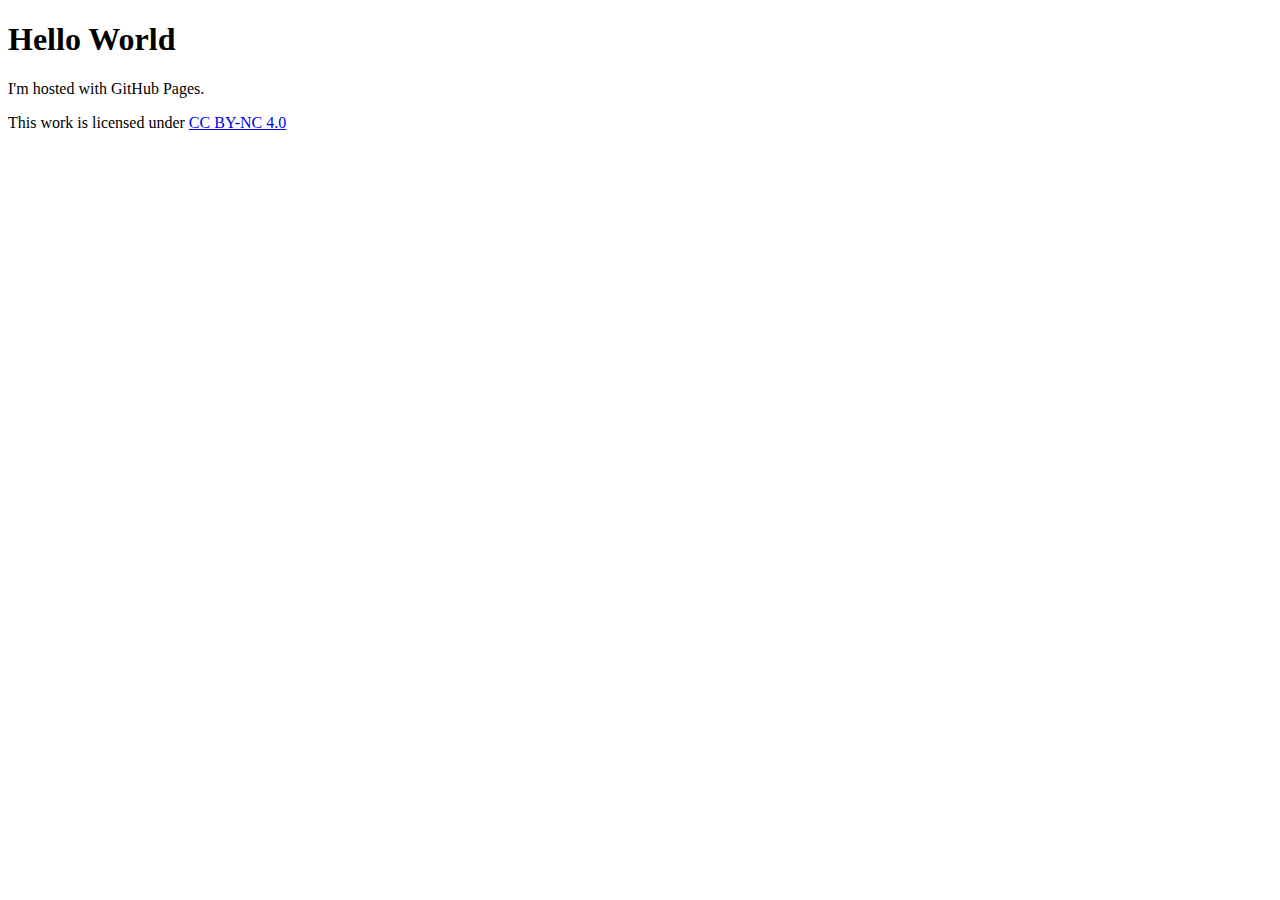
==== index.html @ 1fe31075 "Update index.html" ====
<!DOCTYPE html>
<html>



<head>
    <!-- Google tag (gtag.js) -->
<script async src="https://www.googletagmanager.com/gtag/js?id=G-3R4GNNH2TG"></script>
<script>
  window.dataLayer = window.dataLayer || [];
  function gtag(){dataLayer.push(arguments);}
  gtag('js', new Date());

  gtag('config', 'G-3R4GNNH2TG');
</script>

<!-- Google Tag Manager -->
<script>(function(w,d,s,l,i){w[l]=w[l]||[];w[l].push({'gtm.start':
    new Date().getTime(),event:'gtm.js'});var f=d.getElementsByTagName(s)[0],
    j=d.createElement(s),dl=l!='dataLayer'?'&l='+l:'';j.async=true;j.src=
    'https://www.googletagmanager.com/gtm.js?id='+i+dl;f.parentNode.insertBefore(j,f);
    })(window,document,'script','dataLayer','GTM-WMJVPXX2');</script>
    <!-- End Google Tag Manager -->


</head>

<body>
    <!-- Google Tag Manager (noscript) -->
<noscript><iframe src="https://www.googletagmanager.com/ns.html?id=GTM-WMJVPXX2"
    height="0" width="0" style="display:none;visibility:hidden"></iframe></noscript>
    <!-- End Google Tag Manager (noscript) -->
<h1>Hello World</h1>
<p>I'm hosted with GitHub Pages.</p>


<p xmlns:cc="http://creativecommons.org/ns#" >This work is licensed under <a href="https://creativecommons.org/licenses/by-nc/4.0/?ref=chooser-v1" target="_blank" rel="license noopener noreferrer" style="display:inline-block;">CC BY-NC 4.0<img style="height:22px!important;margin-left:3px;vertical-align:text-bottom;" src="https://mirrors.creativecommons.org/presskit/icons/cc.svg?ref=chooser-v1" alt=""><img style="height:22px!important;margin-left:3px;vertical-align:text-bottom;" src="https://mirrors.creativecommons.org/presskit/icons/by.svg?ref=chooser-v1" alt=""><img style="height:22px!important;margin-left:3px;vertical-align:text-bottom;" src="https://mirrors.creativecommons.org/presskit/icons/nc.svg?ref=chooser-v1" alt=""></a></p> 


</body>

</html>
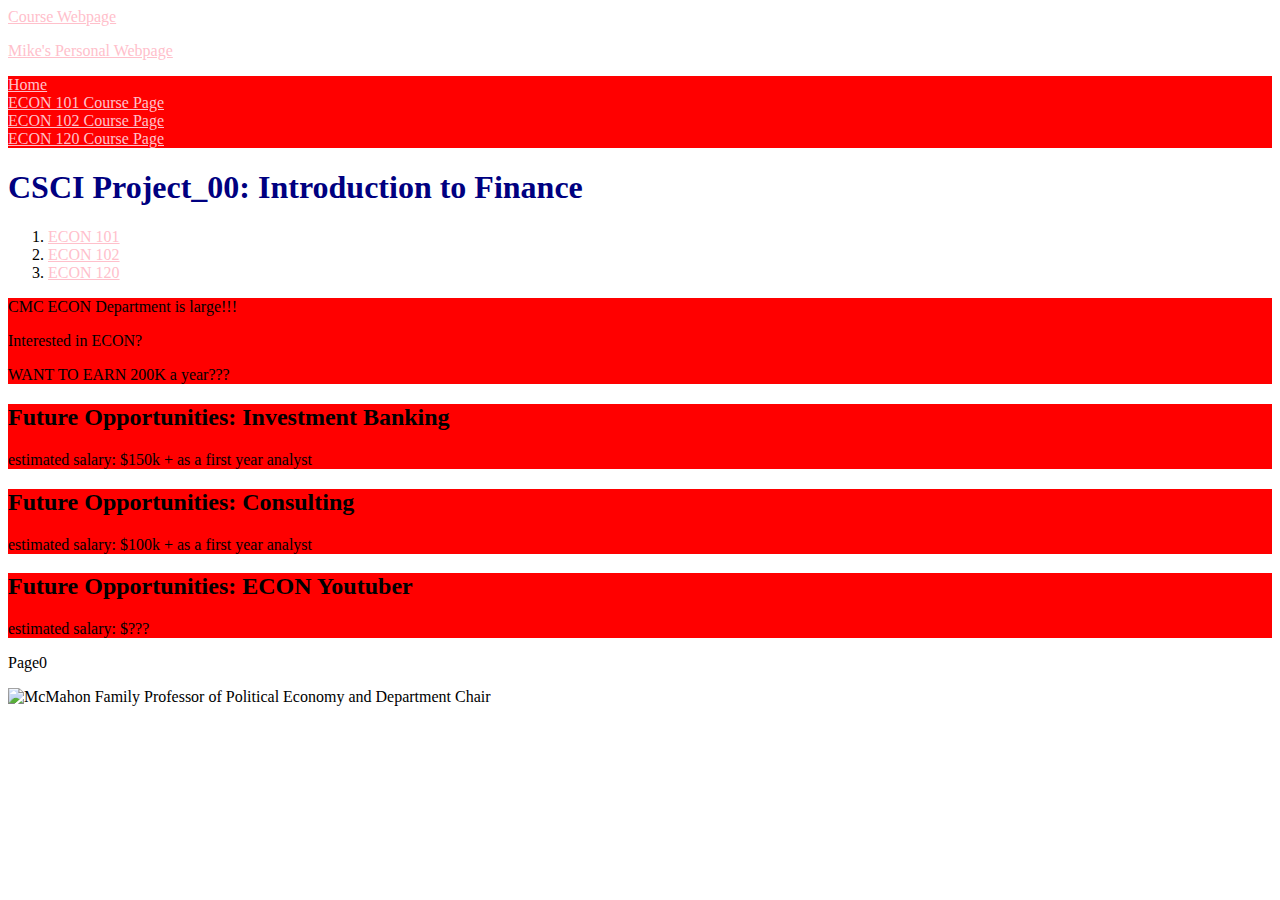
==== commit dfbec683: "e" ====
--- a/index.html
+++ b/index.html
@@ -1,42 +1,74 @@
 <!DOCTYPE html>
-<html>
+<html lang="en">
+    <head>
+        <title>
+            CSCI Project_00
+        </title>
+        
+        <meta name = "description" content = "ECON Prerequisites - Graduation Requirements">
+
+        <link rel="stylesheet" href="style.css">
+
+        <style>
+        
+        </style>
+    </head>
 
 
 
-<head>
-    <!-- Google tag (gtag.js) -->
-<script async src="https://www.googletagmanager.com/gtag/js?id=G-3R4GNNH2TG"></script>
-<script>
-  window.dataLayer = window.dataLayer || [];
-  function gtag(){dataLayer.push(arguments);}
-  gtag('js', new Date());
-
-  gtag('config', 'G-3R4GNNH2TG');
-</script>
-
-<!-- Google Tag Manager -->
-<script>(function(w,d,s,l,i){w[l]=w[l]||[];w[l].push({'gtm.start':
-    new Date().getTime(),event:'gtm.js'});var f=d.getElementsByTagName(s)[0],
-    j=d.createElement(s),dl=l!='dataLayer'?'&l='+l:'';j.async=true;j.src=
-    'https://www.googletagmanager.com/gtm.js?id='+i+dl;f.parentNode.insertBefore(j,f);
-    })(window,document,'script','dataLayer','GTM-WMJVPXX2');</script>
-    <!-- End Google Tag Manager -->
+    <body>
+        <a href="https://github.com/mikeizbicki/cmc-csci040">Course Webpage</a>
+        <p><a href="https://izbicki.me">Mike's Personal Webpage</a></p>
 
 
-</head>
+        <div class="navigation-bar">
+            <ul class="menu"> 
+            <li><a href="Webpage.html">Home</a></li>
+            <li><a href="index.html">ECON 101 Course Page</a></li>
+            <li><a href="ECON102.html">ECON 102 Course Page</a></li>
+            <li><a href="ECON120.html"> ECON 120 Course Page</a></li>
+            </ul>
+        
+        </div>
 
-<body>
-    <!-- Google Tag Manager (noscript) -->
-<noscript><iframe src="https://www.googletagmanager.com/ns.html?id=GTM-WMJVPXX2"
-    height="0" width="0" style="display:none;visibility:hidden"></iframe></noscript>
-    <!-- End Google Tag Manager (noscript) -->
-<h1>Hello World</h1>
-<p>I'm hosted with GitHub Pages.</p>
+        
+
+        <h1 class="webpage-title"> CSCI Project_00: Introduction to Finance </h1>
+        
+        <ol class="button">
+            <li><a href="index.html"> ECON 101</a></li>
+            <li><a href="ECON102.html"> ECON 102</a></li>
+            <li><a href="ECON120.html">ECON 120</a></li>
+        </ol>
 
 
-<p xmlns:cc="http://creativecommons.org/ns#" >This work is licensed under <a href="https://creativecommons.org/licenses/by-nc/4.0/?ref=chooser-v1" target="_blank" rel="license noopener noreferrer" style="display:inline-block;">CC BY-NC 4.0<img style="height:22px!important;margin-left:3px;vertical-align:text-bottom;" src="https://mirrors.creativecommons.org/presskit/icons/cc.svg?ref=chooser-v1" alt=""><img style="height:22px!important;margin-left:3px;vertical-align:text-bottom;" src="https://mirrors.creativecommons.org/presskit/icons/by.svg?ref=chooser-v1" alt=""><img style="height:22px!important;margin-left:3px;vertical-align:text-bottom;" src="https://mirrors.creativecommons.org/presskit/icons/nc.svg?ref=chooser-v1" alt=""></a></p> 
 
+        <div>
+            <p> CMC ECON Department is large!!!</p>
+            <p> Interested in ECON? </p>
+            <p> WANT TO EARN 200K a year???</p>
+        </div>
 
-</body>
+        <div>
+            <h2>Future Opportunities: Investment Banking</h2>
+            <p>estimated salary: $150k + as a first year analyst</p>
+        </div>
 
+        <div>
+            <h2>Future Opportunities: Consulting</h2>
+            <p>estimated salary: $100k + as a first year analyst</p>
+        </div>
+
+        <div>
+            <h2>Future Opportunities: ECON Youtuber</h2>
+            <p>estimated salary: <span style="background-color: red">$??? </span></p>
+        </div>
+        
+
+        <p id="Page">Page0</p>
+
+        <img src="https://www.cmc.edu/sites/default/files/styles/crop_3_4/public/pictures/2022-08/CAS%20smile_0.jpg?h=baa6553c&itok=x5pfTy3K" alt="
+        McMahon Family Professor of Political Economy and Department Chair">
+
+    </body>
 </html>--- a/style.css
+++ b/style.css
@@ -0,0 +1,35 @@
+
+
+table:hover {
+    background-color: brown;
+}
+
+h1.webpage-title {
+    color: navy;
+}
+
+#page {
+    color: aqua;
+}
+
+a {
+    color: pink;
+}
+
+ul.menu{
+    list-style-type: none;
+    margin: 0;
+    padding:0
+}
+
+@media screen and (max-width: 600px) {
+    .topnav a {
+        float: none;
+        width: 100%;
+    }
+}
+
+div {
+    background-color: red;
+
+}
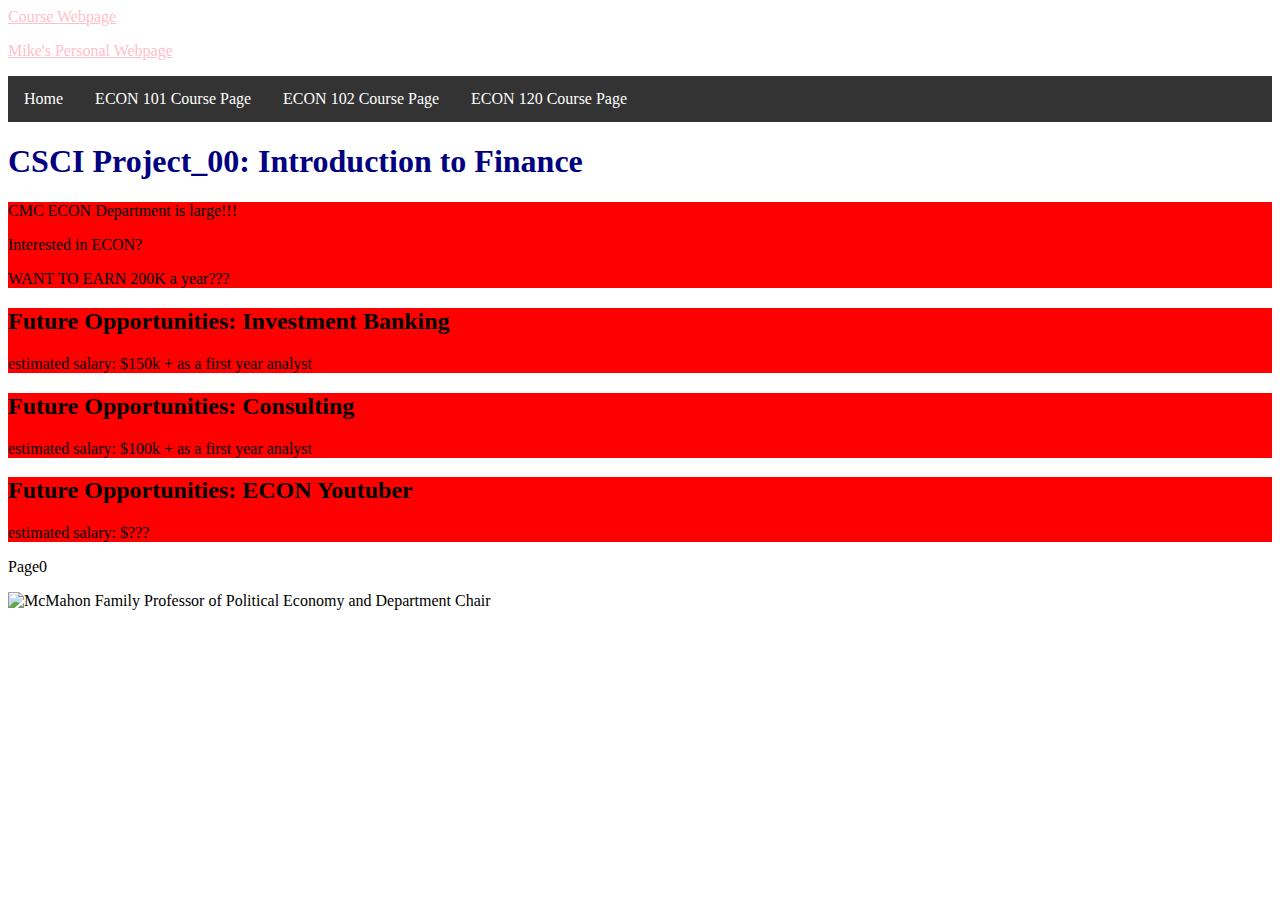
==== commit ae2eea89: "e" ====
--- a/index.html
+++ b/index.html
@@ -23,8 +23,8 @@
 
         <div class="navigation-bar">
             <ul class="menu"> 
-            <li><a href="Webpage.html">Home</a></li>
-            <li><a href="index.html">ECON 101 Course Page</a></li>
+            <li><a href="index.html">Home</a></li>
+            <li><a href="ECON101.html">ECON 101 Course Page</a></li>
             <li><a href="ECON102.html">ECON 102 Course Page</a></li>
             <li><a href="ECON120.html"> ECON 120 Course Page</a></li>
             </ul>
@@ -35,11 +35,7 @@
 
         <h1 class="webpage-title"> CSCI Project_00: Introduction to Finance </h1>
         
-        <ol class="button">
-            <li><a href="index.html"> ECON 101</a></li>
-            <li><a href="ECON102.html"> ECON 102</a></li>
-            <li><a href="ECON120.html">ECON 120</a></li>
-        </ol>
+        
 
 
 
--- a/style.css
+++ b/style.css
@@ -16,11 +16,6 @@
     color: pink;
 }
 
-ul.menu{
-    list-style-type: none;
-    margin: 0;
-    padding:0
-}
 
 @media screen and (max-width: 600px) {
     .topnav a {
@@ -33,3 +28,31 @@
     background-color: red;
 
 }
+
+
+
+
+ul.menu {
+    list-style-type: none;
+    margin: 0;
+    padding: 0;
+    overflow: hidden;
+    background-color: #333;
+  }
+  
+  ul.menu li {
+    float: left;
+  }
+  
+  ul.menu li a {
+    display: block;
+    color: white;
+    text-align: center;
+    padding: 14px 16px;
+    text-decoration: none;
+  }
+  
+  /* Change the link color to #111 (black) on hover */
+  li a:hover {
+    background-color: #111;
+  }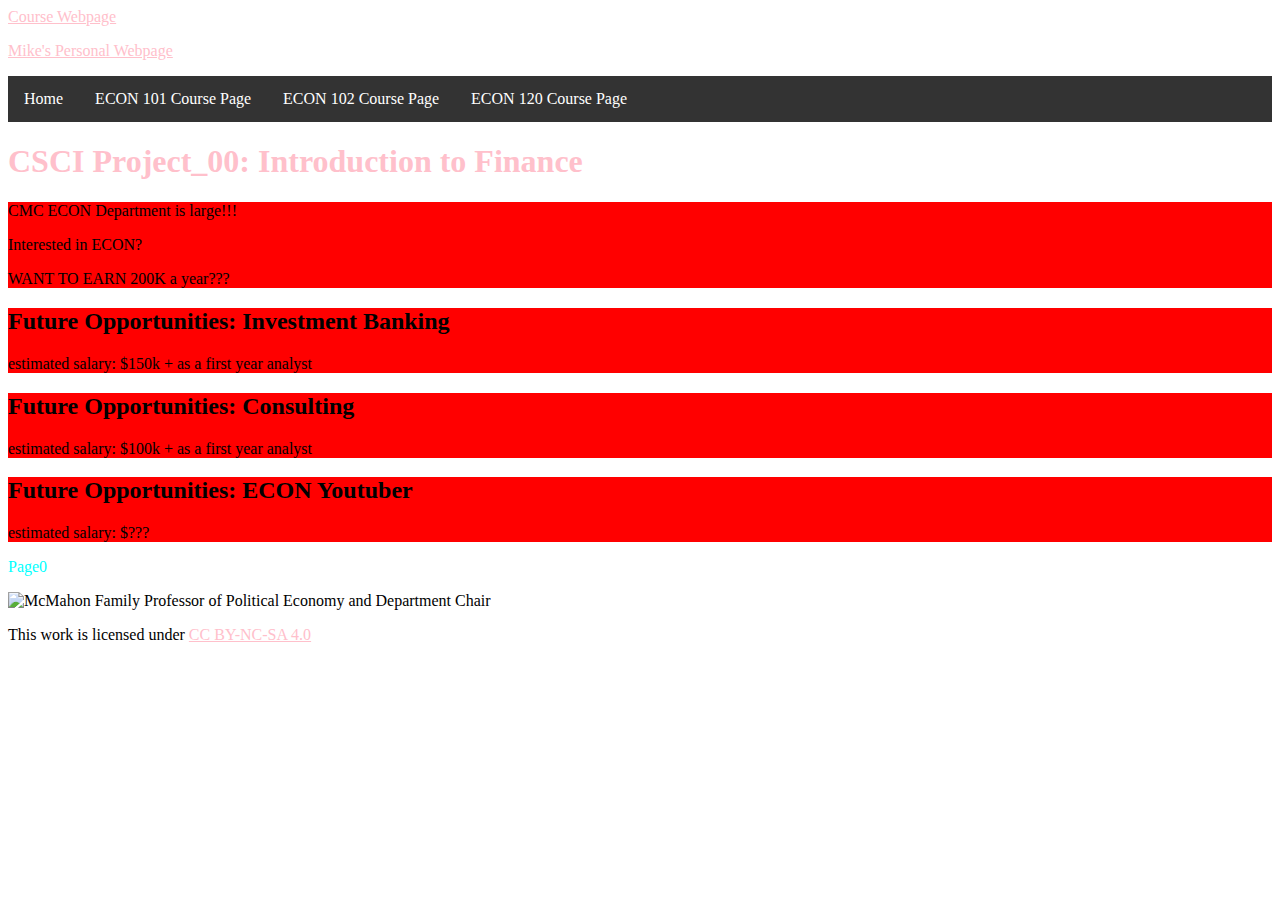
==== commit dc8316d3: "Update index.html" ====
--- a/index.html
+++ b/index.html
@@ -1,6 +1,17 @@
 <!DOCTYPE html>
 <html lang="en">
     <head>
+        
+        <!-- Google tag (gtag.js) -->
+<script async src="https://www.googletagmanager.com/gtag/js?id=G-3R4GNNH2TG"></script>
+<script>
+  window.dataLayer = window.dataLayer || [];
+  function gtag(){dataLayer.push(arguments);}
+  gtag('js', new Date());
+
+  gtag('config', 'G-3R4GNNH2TG');
+</script>
+
         <title>
             CSCI Project_00
         </title>
@@ -17,11 +28,13 @@
 
 
     <body>
+        <script async defer crossorigin="anonymous" src="https://connect.facebook.net/en_US/sdk.js#xfbml=1&version=v22.0"></script>
+
         <a href="https://github.com/mikeizbicki/cmc-csci040">Course Webpage</a>
         <p><a href="https://izbicki.me">Mike's Personal Webpage</a></p>
 
 
-        <div class="navigation-bar">
+        <div class="menu">
             <ul class="menu"> 
             <li><a href="index.html">Home</a></li>
             <li><a href="ECON101.html">ECON 101 Course Page</a></li>
@@ -35,10 +48,6 @@
 
         <h1 class="webpage-title"> CSCI Project_00: Introduction to Finance </h1>
         
-        
-
-
-
         <div>
             <p> CMC ECON Department is large!!!</p>
             <p> Interested in ECON? </p>
@@ -66,5 +75,10 @@
         <img src="https://www.cmc.edu/sites/default/files/styles/crop_3_4/public/pictures/2022-08/CAS%20smile_0.jpg?h=baa6553c&itok=x5pfTy3K" alt="
         McMahon Family Professor of Political Economy and Department Chair">
 
+
+        <div class="fb-like" data-href="https://developers.facebook.com/docs/plugins/" data-width="" data-layout="" data-action="" data-size="" data-share="true"></div>
+    
+        <p xmlns:cc="http://creativecommons.org/ns#" >This work is licensed under <a href="https://creativecommons.org/licenses/by-nc-sa/4.0/?ref=chooser-v1" target="_blank" rel="license noopener noreferrer" style="display:inline-block;">CC BY-NC-SA 4.0<img style="height:22px!important;margin-left:3px;vertical-align:text-bottom;" src="https://mirrors.creativecommons.org/presskit/icons/cc.svg?ref=chooser-v1" alt=""><img style="height:22px!important;margin-left:3px;vertical-align:text-bottom;" src="https://mirrors.creativecommons.org/presskit/icons/by.svg?ref=chooser-v1" alt=""><img style="height:22px!important;margin-left:3px;vertical-align:text-bottom;" src="https://mirrors.creativecommons.org/presskit/icons/nc.svg?ref=chooser-v1" alt=""><img style="height:22px!important;margin-left:3px;vertical-align:text-bottom;" src="https://mirrors.creativecommons.org/presskit/icons/sa.svg?ref=chooser-v1" alt=""></a></p> 
+    
     </body>
 </html>--- a/style.css
+++ b/style.css
@@ -4,11 +4,11 @@
     background-color: brown;
 }
 
-h1.webpage-title {
-    color: navy;
+h1 {
+    color: pink;
 }
 
-#page {
+#Page {
     color: aqua;
 }
 
@@ -18,9 +18,8 @@
 
 
 @media screen and (max-width: 600px) {
-    .topnav a {
-        float: none;
-        width: 100%;
+    body{
+        background-color: lightgreen;
     }
 }
 
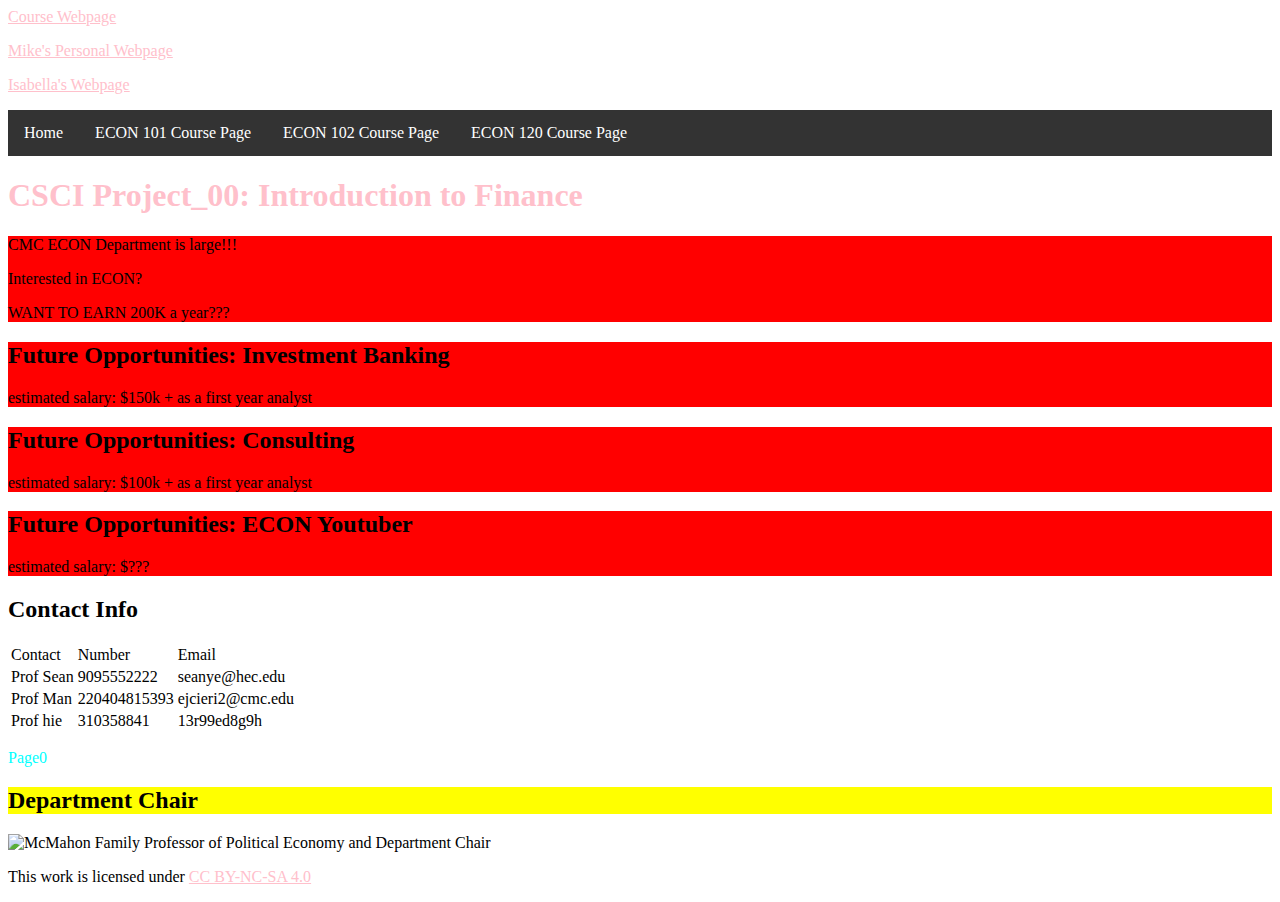
==== commit bf5b36e7: "e" ====
--- a/index.html
+++ b/index.html
@@ -32,7 +32,7 @@
 
         <a href="https://github.com/mikeizbicki/cmc-csci040">Course Webpage</a>
         <p><a href="https://izbicki.me">Mike's Personal Webpage</a></p>
-
+        <p><a href="https://guisabellla.github.io/">Isabella's Webpage </a></a></p>
 
         <div class="menu">
             <ul class="menu"> 
@@ -69,8 +69,33 @@
             <p>estimated salary: <span style="background-color: red">$??? </span></p>
         </div>
         
+        <h2> Contact Info </h2>
+        <table>
+            <tr>
+                <td> Contact</td>
+                <td> Number</td>
+                <td> Email</td>
+            </tr>
+            <tr>
+                <td>Prof Sean</td>
+                <td>9095552222</td>
+                <td>seanye@hec.edu</td>
+            </tr>
+            <tr>
+                <td>Prof Man</td>
+                <td>220404815393</td>
+                <td>ejcieri2@cmc.edu</td>
+            </tr>
+            <tr>
+                <td>Prof hie</td>
+                <td>310358841</td>
+                <td>13r99ed8g9h</td>
+            </tr>
+        </table>
 
         <p id="Page">Page0</p>
+
+        <h2 class="professor-name">Department Chair</h2>
 
         <img src="https://www.cmc.edu/sites/default/files/styles/crop_3_4/public/pictures/2022-08/CAS%20smile_0.jpg?h=baa6553c&itok=x5pfTy3K" alt="
         McMahon Family Professor of Political Economy and Department Chair">
--- a/style.css
+++ b/style.css
@@ -4,8 +4,12 @@
     background-color: brown;
 }
 
-h1 {
+h1.webpage-title {
     color: pink;
+}
+
+h2.professor-name {
+    background-color: yellow;
 }
 
 #Page {
@@ -25,7 +29,6 @@
 
 div {
     background-color: red;
-
 }
 
 
